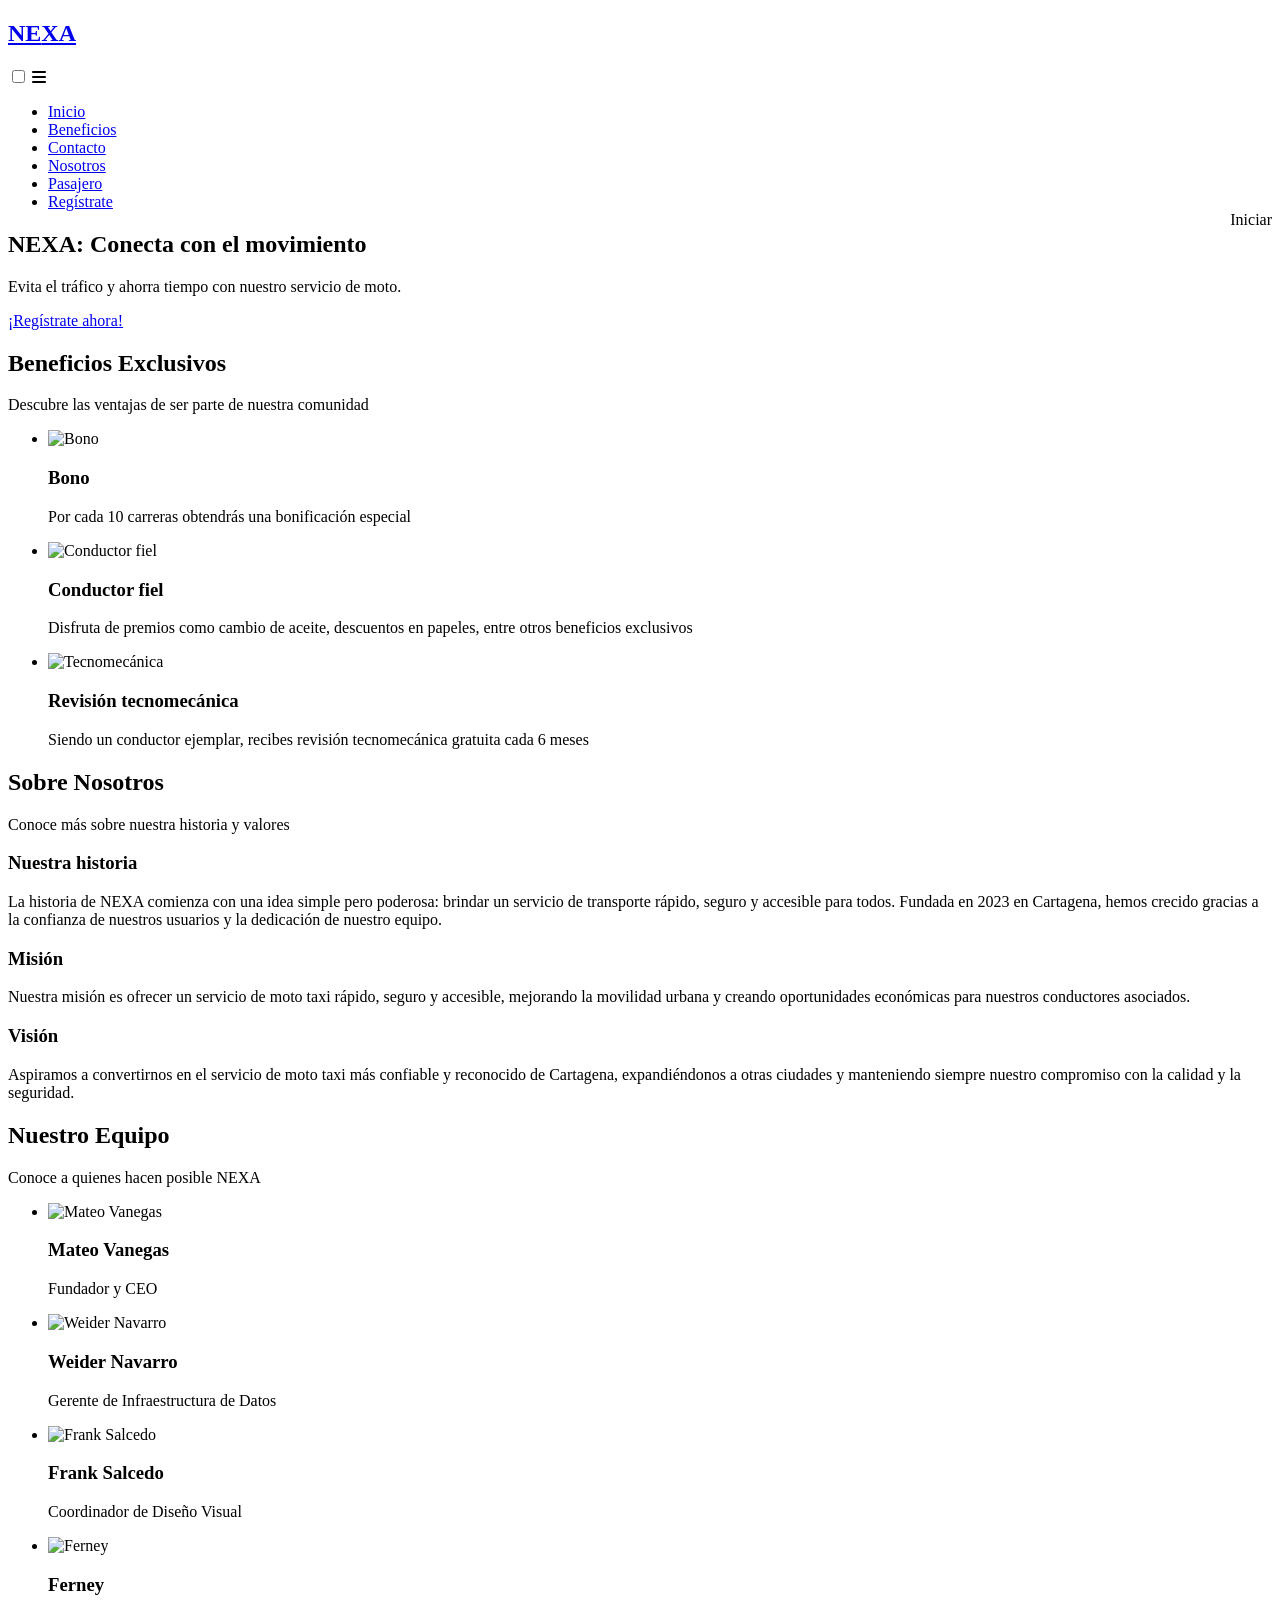
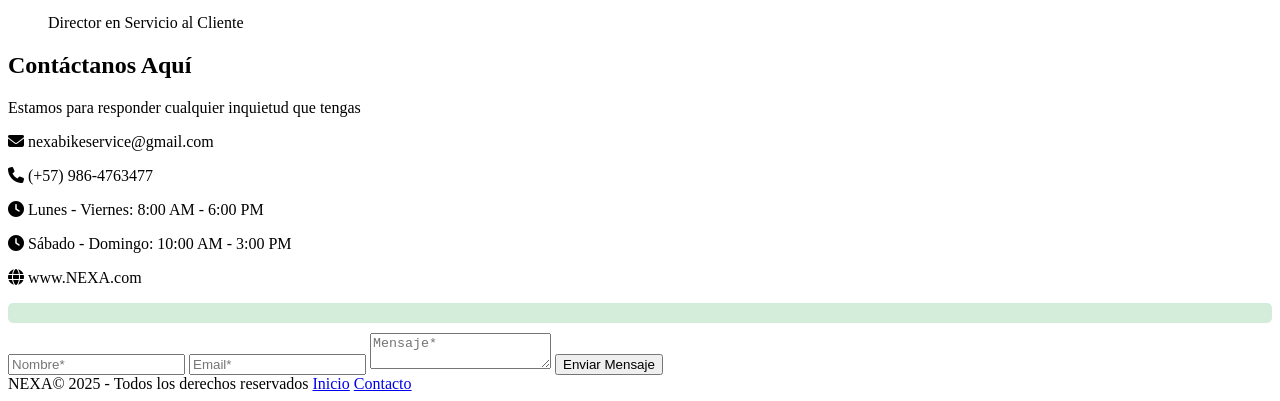
==== src/main/resources/templates/home_conductor.html @ 132a4dca "restablecimiento de diseños, mejoras en temas de funcionalidades" ====
<!DOCTYPE html>
<html lang="es" xmlns:th="http://www.w3.org/1999/xhtml">
<head>
    <meta charset="UTF-8">
    <meta name="viewport" content="width=device-width, initial-scale=1.0">
    <title>NEXA - Transporte rápido y seguro</title>
    <link rel="stylesheet" href="https://cdnjs.cloudflare.com/ajax/libs/font-awesome/6.3.0/css/all.min.css">
    <link href="https://fonts.googleapis.com/css2?family=Poppins:wght@300;400;500;600;700&display=swap" rel="stylesheet">
    <link href="/css/Homec.css" rel="stylesheet">
    <link rel="icon" th:href="@{/icon/NEXA_ICO.ico}">
</head>
<body>
<!-- Navbar -->
<header>
    <nav class="navbar">
        <h2 class="logo"><a href="#">NE<span>XA</span></a></h2>
        <input type="checkbox" id="menu-toggler">
        <label for="menu-toggler" id="hamburger-btn">
            <i class="fas fa-bars"></i>
        </label>
        <ul class="all-links">
            <li><a href="#home" data-section="home">Inicio</a></li>
            <li><a href="#portfolio" data-section="portfolio">Beneficios</a></li>
            <li><a href="#contact" data-section="contact">Contacto</a></li>
            <li><a href="#team" data-section="team">Nosotros</a></li>
            <li><a href="/public/home/pasajero">Pasajero</a></li>
            <li><a href="/auth/registro" class="btn_Reg">Regístrate</a></li>
            <a th:href="@{/auth/login}" class="btn_Reg" style="float:right">Iniciar</a>
        </ul>
    </nav>
</header>

<!-- Home Section -->
<section class="homepage" id="home">
    <div class="content">
        <div class="text">
            <h1 class="logo">NE<span>XA:</span> Conecta con el movimiento</h1>
            <p>Evita el tráfico y ahorra tiempo con nuestro servicio de moto.</p>
        </div>
        <a href="/auth/registro" class="btn">¡Regístrate ahora!</a>
    </div>
</section>

<!-- Beneficios Section -->
<section class="portfolio" id="portfolio">
    <h2>Beneficios <span>Exclusivos</span></h2>
    <p>Descubre las ventajas de ser parte de nuestra comunidad</p>
    <ul class="cards">
        <li class="card">
            <img th:src="@{/img/cupon.png}" alt="Bono">
            <h3>Bono</h3>
            <p>Por cada 10 carreras obtendrás una bonificación especial</p>
        </li>
        <li class="card">
            <img th:src="@{/img/fiel.png}" alt="Conductor fiel">
            <h3>Conductor fiel</h3>
            <p>Disfruta de premios como cambio de aceite, descuentos en papeles, entre otros beneficios exclusivos</p>
        </li>
        <li class="card">
            <img th:src="@{/img/tecnomecanica.png}" alt="Tecnomecánica">
            <h3>Revisión tecnomecánica</h3>
            <p>Siendo un conductor ejemplar, recibes revisión tecnomecánica gratuita cada 6 meses</p>
        </li>
    </ul>
</section>

<!-- Nosotros Section -->
<section class="about" id="about">
    <h2>Sobre <span>Nosotros</span></h2>
    <p>Conoce más sobre nuestra historia y valores</p>
    <div class="row">
        <div class="company-info">
            <h3>Nuestra historia</h3>
            <p>
                La historia de NEXA comienza con una idea simple pero poderosa: brindar un servicio de transporte rápido, seguro y accesible para todos. Fundada en 2023 en Cartagena, hemos crecido gracias a la confianza de nuestros usuarios y la dedicación de nuestro equipo.
            </p>
        </div>
        <div class="mission-vision">
            <h3>Misión</h3>
            <p>
                Nuestra misión es ofrecer un servicio de moto taxi rápido, seguro y accesible, mejorando la movilidad urbana y creando oportunidades económicas para nuestros conductores asociados.
            </p>
            <h3>Visión</h3>
            <p>
                Aspiramos a convertirnos en el servicio de moto taxi más confiable y reconocido de Cartagena, expandiéndonos a otras ciudades y manteniendo siempre nuestro compromiso con la calidad y la seguridad.
            </p>
        </div>
    </div>
</section>

<!-- Nuestro Equipo -->
<section class="team" id="team">
    <h2>Nuestro <span>Equipo</span></h2>
    <p>Conoce a quienes hacen posible NEXA</p>
    <ul class="cards">
        <li class="card">
            <img src="#" alt="Mateo Vanegas">
            <h3>Mateo Vanegas</h3>
            <p>Fundador y CEO</p>
        </li>
        <li class="card">
            <img src="#" alt="Weider Navarro">
            <h3>Weider Navarro</h3>
            <p>Gerente de Infraestructura de Datos</p>
        </li>
        <li class="card">
            <img src="#" alt="Frank Salcedo">
            <h3>Frank Salcedo</h3>
            <p>Coordinador de Diseño Visual</p>
        </li>
        <li class="card">
            <img src="#" alt="Ferney">
            <h3>Ferney</h3>
            <p>Director en Servicio al Cliente</p>
        </li>
    </ul>
</section>

<!-- Contacto -->
<section class="contact" id="contact">
    <h2>Contáctanos <span>Aquí</span></h2>
    <p>Estamos para responder cualquier inquietud que tengas</p>
    <div class="row">
        <div class="col information">
            <div class="contact-details">
                <p><i class="fas fa-envelope"></i> nexabikeservice@gmail.com</p>
                <p><i class="fas fa-phone"></i> (+57) 986-4763477</p>
                <p><i class="fas fa-clock"></i> Lunes - Viernes: 8:00 AM - 6:00 PM</p>
                <p><i class="fas fa-clock"></i> Sábado - Domingo: 10:00 AM - 3:00 PM</p>
                <p><i class="fas fa-globe"></i> www.NEXA.com</p>
            </div>
        </div>
        <div class="col form">
            <form th:action="@{/public/contact}" method="post">

                <div th:if="${mensajeExito}" class="alert-success"
                     style="background-color: #d4edda; color: #155724; padding: 10px; margin-bottom: 10px; border-radius: 5px; text-align: center;">
                    <span th:text="${mensajeExito}"></span>
                </div>

                <input type="text" name="nombre" placeholder="Nombre*" required>
                <input type="email" name="email" placeholder="Email*" required>

                <textarea name="mensaje" placeholder="Mensaje*" required></textarea>

                <button id="submit" type="submit" class="btn">Enviar Mensaje</button>
            </form>
        </div>
    </div>
</section>

<!-- Footer -->
<footer>
    <div>
        <span>NEXA© 2025 - Todos los derechos reservados</span>
        <span class="links">
            <a href="#home">Inicio</a>
            <a href="#contact">Contacto</a>
        </span>
    </div>
</footer>

<script src="/js/Homec.js"></script>
<script>
    // Sistema de navegación activa
    document.addEventListener('DOMContentLoaded', function() {
        // Seleccionar SOLO los enlaces con data-section
        const navLinks = document.querySelectorAll('a[data-section]');
        const sections = document.querySelectorAll('section[id]');
        const menuToggler = document.getElementById('menu-toggler');

        // Función para actualizar el enlace activo
        function updateActiveLink() {
            const scrollY = window.pageYOffset + 150;
            let currentSection = 'home';

            // Encontrar la sección actual
            sections.forEach(section => {
                const sectionTop = section.offsetTop;
                const sectionHeight = section.offsetHeight;
                const sectionId = section.getAttribute('id');

                if (scrollY >= sectionTop && scrollY < sectionTop + sectionHeight) {
                    currentSection = sectionId;
                }
            });

            // Actualizar clases active
            navLinks.forEach(link => {
                const linkSection = link.getAttribute('data-section');

                if (linkSection === currentSection) {
                    link.classList.add('active');
                } else {
                    link.classList.remove('active');
                }
            });
        }

        // Scroll suave al hacer clic
        navLinks.forEach(link => {
            link.addEventListener('click', function(e) {
                e.preventDefault();
                const targetId = this.getAttribute('href');
                const targetSection = document.querySelector(targetId);

                if (targetSection) {
                    const offsetPosition = targetSection.offsetTop - 70;

                    window.scrollTo({
                        top: offsetPosition,
                        behavior: 'smooth'
                    });

                    // Cerrar menú móvil
                    if (menuToggler && menuToggler.checked) {
                        menuToggler.checked = false;
                    }
                }
            });
        });

        // Detectar scroll con throttle
        let ticking = false;
        window.addEventListener('scroll', function() {
            if (!ticking) {
                window.requestAnimationFrame(function() {
                    updateActiveLink();
                    ticking = false;
                });
                ticking = true;
            }
        });

        // Inicializar al cargar
        updateActiveLink();

        // Animación de aparición de secciones
        const observer = new IntersectionObserver((entries) => {
            entries.forEach(entry => {
                if (entry.isIntersecting) {
                    entry.target.classList.add('visible');
                }
            });
        }, {
            threshold: 0.1
        });

        sections.forEach(section => {
            observer.observe(section);
        });
    });
</script>

</body>
</html>
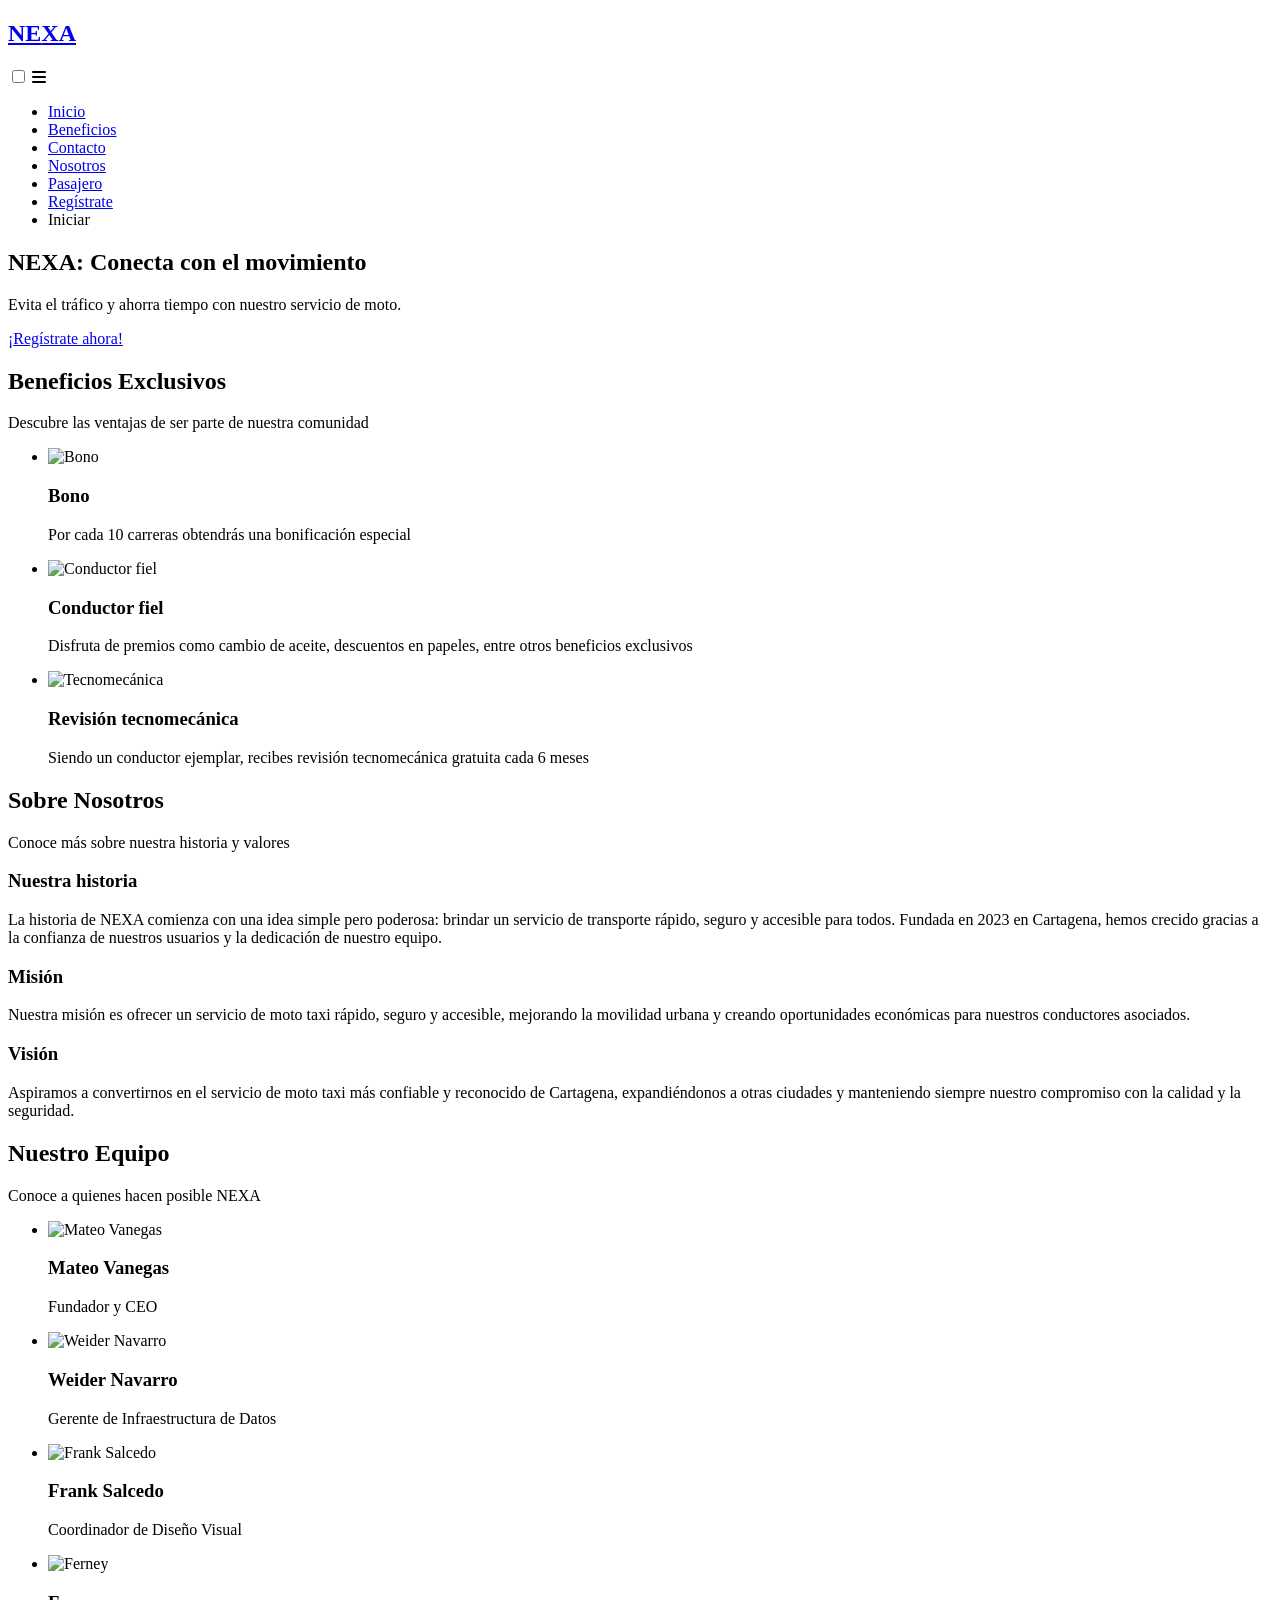
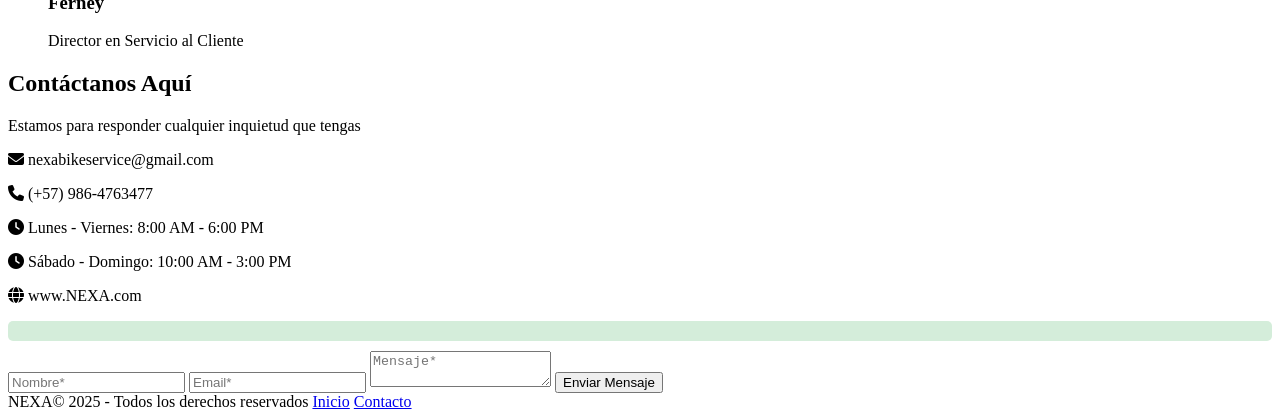
==== commit 8eb5313c: "diseños responsive" ====
--- a/src/main/resources/templates/home_conductor.html
+++ b/src/main/resources/templates/home_conductor.html
@@ -24,8 +24,9 @@
             <li><a href="#contact" data-section="contact">Contacto</a></li>
             <li><a href="#team" data-section="team">Nosotros</a></li>
             <li><a href="/public/home/pasajero">Pasajero</a></li>
+
             <li><a href="/auth/registro" class="btn_Reg">Regístrate</a></li>
-            <a th:href="@{/auth/login}" class="btn_Reg" style="float:right">Iniciar</a>
+            <li><a th:href="@{/auth/login}" class="btn_Reg">Iniciar</a></li>
         </ul>
     </nav>
 </header>
